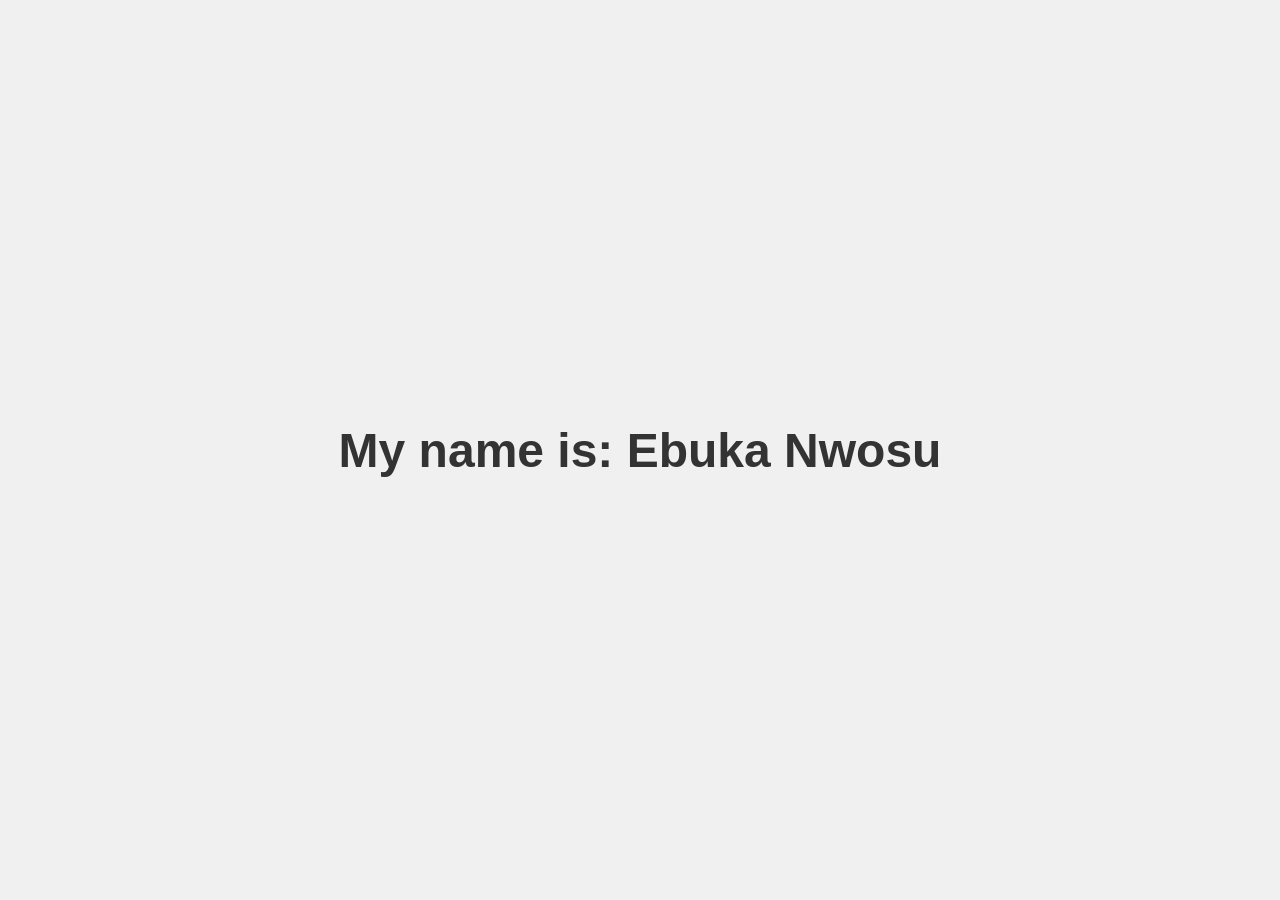
==== index.html @ 01f71ed2 "Add files via upload" ====
<!DOCTYPE html>
<html lang="en">
<head>
    <meta charset="UTF-8">
    <meta name="viewport" content="width=device-width, initial-scale=1.0">
    <title>Centered Name</title>
    <style>
        body {
            display: flex;
            justify-content: center;
            align-items: center;
            height: 100vh;
            margin: 0;
            font-family: Arial, sans-serif;
            background-color: #f0f0f0;
        }
        h1 {
            font-size: 3rem;
            color: #333;
        }
    </style>
</head>
<body>
    <h1>My name is: Ebuka Nwosu</h1>
</body>
</html>
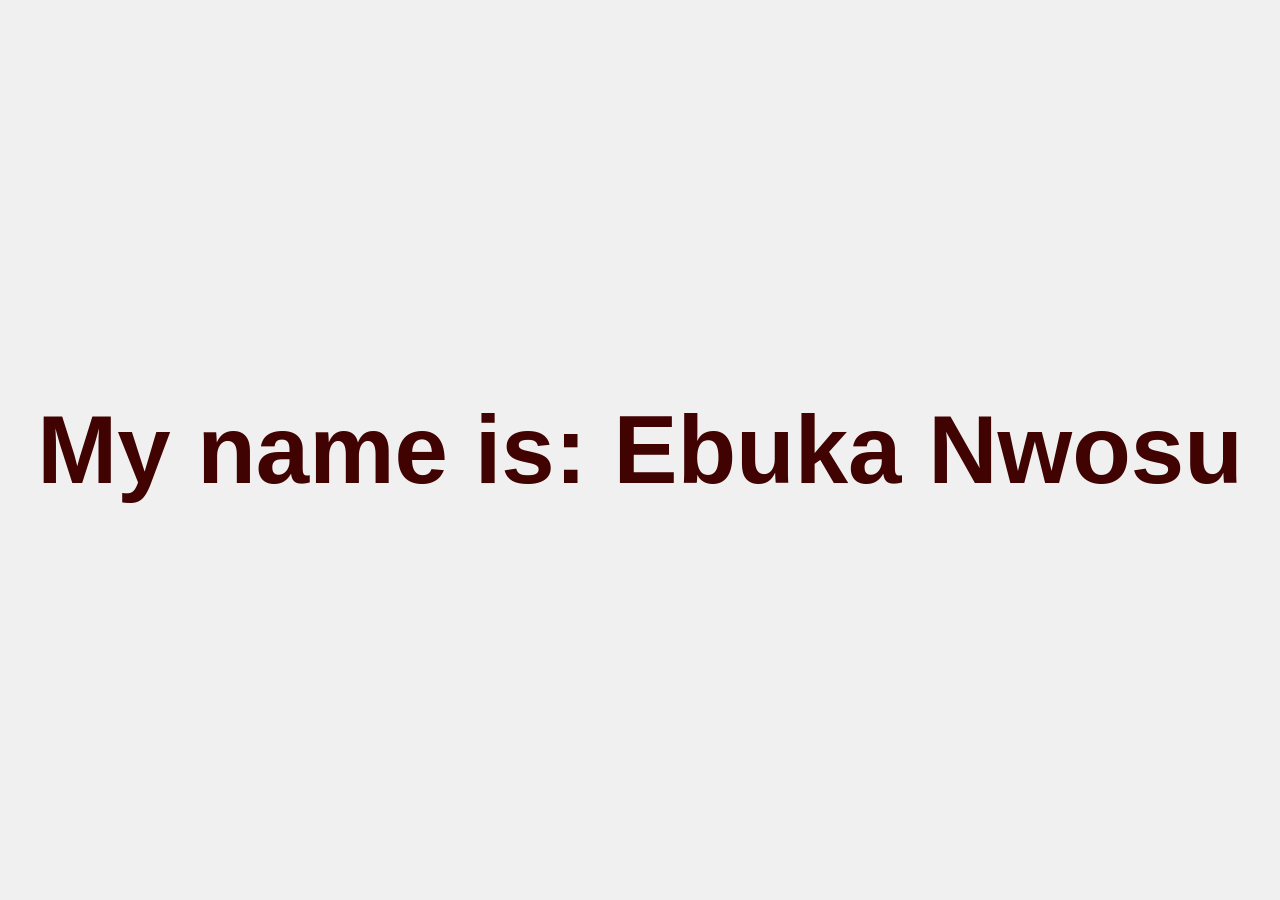
==== commit c5d13dfb: "Add files via upload" ====
--- a/index.html
+++ b/index.html
@@ -15,8 +15,8 @@
             background-color: #f0f0f0;
         }
         h1 {
-            font-size: 3rem;
-            color: #333;
+            font-size: 6rem;
+            color: #410202;
         }
     </style>
 </head>
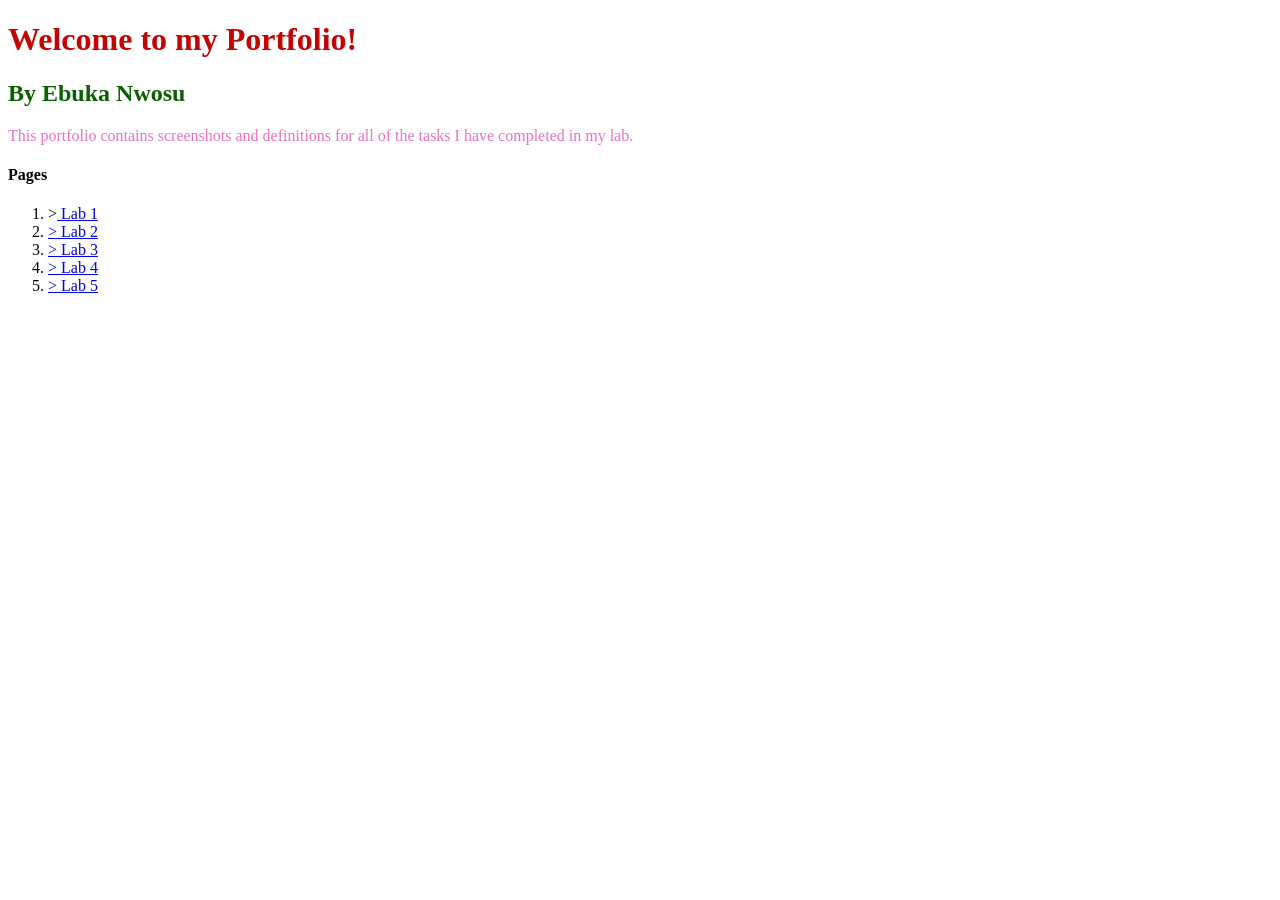
==== commit cb303c53: "Add files via upload" ====
--- a/index.html
+++ b/index.html
@@ -1,26 +1,21 @@
 <!DOCTYPE html>
 <html lang="en">
 <head>
-    <meta charset="UTF-8">
-    <meta name="viewport" content="width=device-width, initial-scale=1.0">
-    <title>Centered Name</title>
-    <style>
-        body {
-            display: flex;
-            justify-content: center;
-            align-items: center;
-            height: 100vh;
-            margin: 0;
-            font-family: Arial, sans-serif;
-            background-color: #f0f0f0;
-        }
-        h1 {
-            font-size: 6rem;
-            color: #410202;
-        }
-    </style>
+    <title>MyPortfolio</title>
+    <link rel="stylesheet" href="styles.css">
 </head>
 <body>
-    <h1>My name is: Ebuka Nwosu</h1>
+    <h1>Welcome to my Portfolio!</h1>
+    <h2 class="name">By Ebuka Nwosu</h2>
+    <p class="description">This portfolio contains screenshots and definitions for all of the tasks I have completed in my lab. </p>
+    <h4>Pages</h4>
+<ol>
+    <li>><a href="Git1.html"> Lab 1</li>
+    <li>><a href="Lab2.html"> Lab 2</li>
+    <li>><a href="Lab3.html"> Lab 3</li>
+    <li>><a href="Lab4.html"> Lab 4</li>
+    <li>><a href="Lab5.html"> Lab 5</li>
+</ol>
+    <script src="script.js"></script>
 </body>
 </html>
--- a/styles.css
+++ b/styles.css
@@ -0,0 +1,9 @@
+h1{
+    color: #c40303;
+}
+.name{
+    color: #0a5f03;
+}
+.description{
+    color: #eb71c6;
+}
